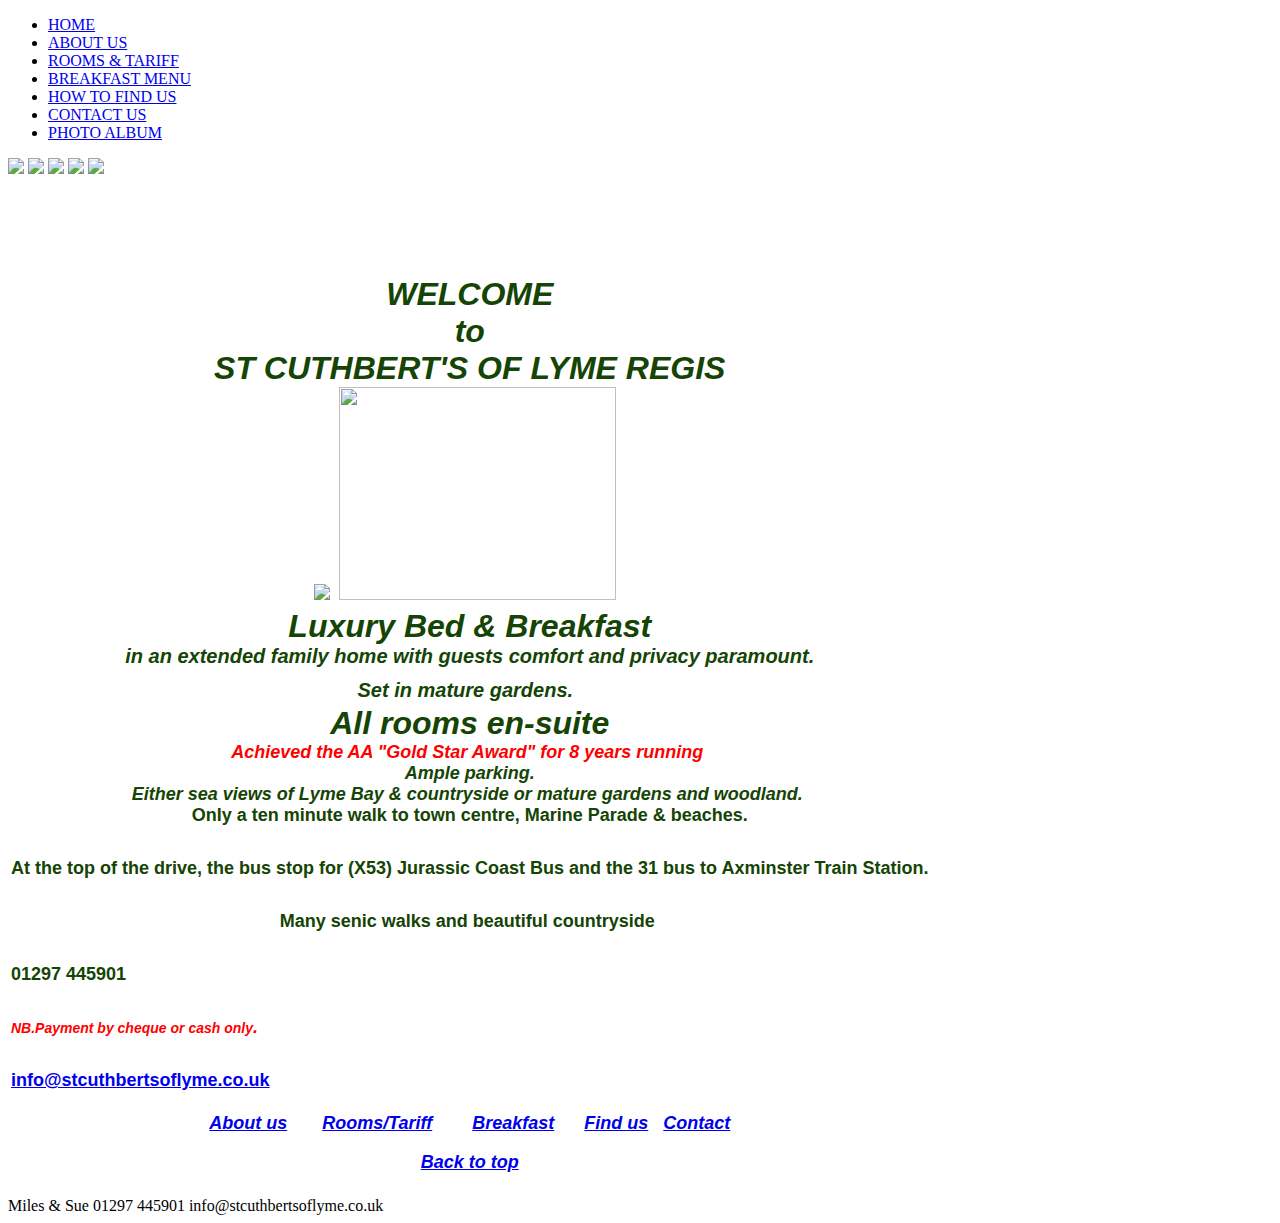
==== index.html @ 98923948 "BugFixes2" ====
<!DOCTYPE html
    PUBLIC "-//W3C//DTD HTML 4.01 Transitional//EN" "http://www.w3.org/TR/html4/loose.dtd">
<html>
    <head>
        <meta http-equiv="Content-Type" content="text/html; charset=UTF-8">
        <meta name="description" content="St Cuthberts of Lyme Regis Bed &amp; Breakfast offers luxury en-suite accommodation with full English breakfast. Sea or woodland views from all rooms. Private parking. Walk to Cobb &amp; beaches, golf club.">
        <meta name="keywords" content="St Cuthert's, Cuthbert, Cuthberts, Lyme, Lyme Regis, accommodation, B&amp;B, bed, breakfast, Mary Anning, Local attractions, places of interest, sea, country, bus route, gardens, views, luxury accommodation, welcome, comfortable beds, comfort, fossils, Jurassic, Lyme Bay, Cobb, Marine Parade, ensuite, en-suite, parking, no smoking, jazz festival, carnival, golf, sailing, water sports, harbour, sea front, Axminster, Bridport, Dorchester, Dorset, Devon, Seaton, private, family home, breakfast menu, full english breakfast, ,Lyme Regis, Dorset, Devon, Bed and Breakfast, B&amp;B, en-suite, luxury, accommodation, full english breakfast, sea and country views, affordable, welcoming, private parking, walking distance Lyme Regis, Cobb, Harbour, Marine Parade, beach huts, Lister Gardens, cinema, Broad Street, pubs, eating out, dining, fishing trips, sailing, golf, watersports, Jurassic Coast, fossils, dinosaurs, Jazz, local attractions, Aquarium, Town Mill, Fossil Festival, Axminster, Bridport, Dorchester, River Cottage, Fearnley-Whittingstall, Chesil Beach, Abbotsbury Swannery, Portland, 2012 Olympics, Golden Cap, Undercliff, Black Venn, Seaton tramway, Lifeboat week, RNLI, Carnival, Regatta,">
        <title>Home - St Cuthberts of Lyme Regis</title>
        <link rel="stylesheet" type="text/css" media="all" href="main.css">
        <link rel="stylesheet" type="text/css" media="all" href="colorschemes/colorscheme2/colorscheme.css">
        <link rel="stylesheet" type="text/css" media="all" href="style.css">
		<script src="https://code.jquery.com/jquery-2.2.0.min.js" type="text/javascript"></script> <!-- this + line below -->
        <script type="text/javascript" src="banner.js"></script>
    </head>
    <body id="main_body">
        <div id="container">
            <div id="header">
                <div id="main_nav_container">
                    <ul id="main_nav_list">
                        <li><a class="main_nav_active_item" href="index.html" shape="rect">HOME</a></li>
                        <li><a class="main_nav_item" href="2.html" shape="rect">ABOUT US</a></li>
                        <li><a class="main_nav_item" href="3.html" shape="rect">ROOMS &amp; TARIFF</a></li>
                        <li><a class="main_nav_item" href="4.html" shape="rect">BREAKFAST MENU</a></li>
                        <li><a class="main_nav_item" href="5.html" shape="rect">HOW TO FIND US</a></li>
                        <li><a class="main_nav_item" href="7.html" shape="rect">CONTACT US</a></li>
                        <li><a class="main_nav_item" href="9.html" shape="rect">PHOTO ALBUM</a></li>
                    </ul>
                </div>
				<div id=banner_area> <!-- this shit -->
					<img src="resources/top_1.jpg" class="active">
					<img src="resources/top_2.jpg">
					<img src="resources/top_3.jpg">
					<img src="resources/top_4.jpg">
					<img src="resources/top_5.jpg">
				</div>
                <div id="logo"></div>
                <div id="slogan"></div>
            </div>
            <div id="main_container">
                <table id="layout_table">
                    <tr>
                        <td colspan="1" id="content_column" rowspan="1">
                            <div id="sub_container2">
                                <div class="content" id="content_container">
                                    <h1 style="font-family:'Arial', sans-serif;">
                                        <span style="font-style:italic;">
											<br></br>
                                            <p style="text-align:center;margin:0cm 0cm 0pt;font-family:'Arial', sans-serif;color:rgb(21, 68, 4);" class="MsoNormal" align="center"><b><span style="font-size:24pt;" lang="EN">WELCOME </span></b></p>
                                            <p style="text-align:center;margin:0cm 0cm 0pt;font-family:'Arial', sans-serif;color:rgb(21, 68, 4);" class="MsoNormal" align="center"><b><span style="font-size:24pt;" lang="EN">to</span></b></p>
                                            <p style="text-align:center;margin:0cm 0cm 0pt;font-family:'Arial', sans-serif;color:rgb(21, 68, 4);" class="MsoNormal" align="center"><b><span style="font-size:24pt;" lang="EN">ST CUTHBERT'S OF LYME REGIS</span></b></p>
                                            <p style="text-align:center;margin:0cm 0cm 0pt;font-family:'Arial', sans-serif;color:rgb(204, 4, 27);" class="MsoNormal" align="center"><b></b></p>
                                            <p style="text-align:center;margin:0cm 0cm 0pt;font-family:'Arial', sans-serif;color:rgb(204, 4, 27);" class="MsoNormal" align="center"><b></b><b><span style="font-size:24pt;" lang="EN"><font color="#990033">&nbsp;<img border="0" src="resources/4stargold.jpg">&nbsp;<img border="0" hspace="0" src="resources/IMG_0358.jpg" width="277" height="213">&nbsp;&nbsp; <br></font></span></b></p>
                                            <p style="text-align:center;margin:0cm 0cm 0pt;font-family:'Arial', sans-serif;color:rgb(21, 68, 4);" class="MsoNormal" align="center"><b><span style="font-size:24pt;" lang="EN">Luxury Bed &amp; Breakfast </span></b></p>
                                            <p style="text-align:center;margin:0cm 0cm 0pt;font-family:'Arial', sans-serif;" class="MsoNormal" align="center"><b><span style="font-size:24pt;" lang="EN"><font color="#4e4e4e"><span style="color:rgb(21, 68, 4);font-size:20px;">in an extended family home with guests comfort and privacy paramount.</span></font></span></b></p>
                                            <p style="text-align:center;margin:0cm 0cm 0pt;font-family:'Arial', sans-serif;" class="MsoNormal" align="center"><b><span style="font-size:24pt;" lang="EN"><font color="#4e4e4e"><span style="color:rgb(21, 68, 4);font-size:20px;">Set in&nbsp;mature gardens.</span>&nbsp;</font></span></b></p>
                                            <p style="text-align:center;margin:0cm 0cm 0pt;font-family:'Arial', sans-serif;color:rgb(21, 68, 4);" class="MsoNormal" align="center"><b><span style="font-size:24pt;" lang="EN">All rooms en-suite</span></b></p>
                                            <p style="text-align:center;margin:0cm 0cm 0pt;font-family:'Arial', sans-serif;" class="MsoNormal" align="center"><b><span style="font-size:24pt;" lang="EN"><span style="font-size:18px;"><font color="#ff0000">Achieved the AA "Gold Star Award" for 8 years running</font><font color="#154404">&nbsp;</font><span style="color:rgb(255, 0, 0);"><br></span></span></span></b></p>
                                            <p style="text-align:center;margin:0cm 0cm 0pt;font-family:'Arial', sans-serif;color:rgb(21, 68, 4);" class="MsoNormal" align="center"><b><span style="font-size:24pt;" lang="EN"><span style="font-size:18px;">Ample parking.</span></span></b></p>
                                            <p style="text-align:center;margin:0cm 0cm 0pt;font-family:'Arial', sans-serif;color:rgb(21, 68, 4);" class="MsoNormal" align="center"><b><span style="font-size:24pt;" lang="EN"><span style="font-size:18px;">Either sea views of Lyme Bay&nbsp;&amp; countryside or mature gardens and woodland.&nbsp;</span></span></b></p>
                                        </span>
                                        <p style="text-align:center;margin:0cm 0cm 0pt;font-family:'Arial', sans-serif;color:rgb(21, 68, 4);" class="MsoNormal" align="center"><b><span style="font-size:13.5pt;" lang="EN">Only a ten minute walk to town centre, Marine Parade &amp; beaches.</span></b></p>
                                        <p style="font-family:'Arial', sans-serif;color:rgb(21, 68, 4);"><span style="font-size:13.5pt;" lang="EN"><strong>At the top of the drive, the bus stop for (X53) Jurassic Coast Bus and the 31 bus to Axminster Train Station.</strong></span></p>
                                        <div align="center">
										<p style="font-family:'Arial', sans-serif;color:rgb(21, 68, 4);"><span style="font-size:13.5pt;" lang="EN"><strong>Many senic walks and beautiful countryside</strong>&nbsp;</span></p>
                                        </div>
										<span>
                                            <p style="color:rgb(21, 68, 4);"><span style="font-size:18px;"><strong><span style="font-family:'Arial', sans-serif;">01297 445901</span></strong></span></p>
                                            <p style="color:rgb(21, 68, 4);"><span style="font-size:18px;"><strong><span style="font-family:'Arial', sans-serif;"><font color="#ff0000"><span style="font-style:italic;"><span style="font-size:14px;">NB.Payment by cheque or cash only</span>.</span><br></font></span></strong></span></p>
                                            <b style="font-family:'Arial', sans-serif;">
                                                <span style="font-size:13.5pt;" lang="EN">
                                                    <p><span style="font-size:18px;"><a title="Click to email Sue &amp; Miles" href="mailto:info@stcuthbertsoflyme.co.uk"><font face="Arial,sans-serif">info@stcuthbertsoflyme.co.uk</font></a></span></p>
                                                </span>
                                            </b>
                                        </span>
                                    </h1>
                                    <h1 align="center">
                                        <span style="font-style:italic;">
                                            <span style="font-family:'Arial', sans-serif;">
                                                <b>
                                                    <span style="font-family:'Times New Roman', serif;font-size:13.5pt;" lang="EN">
                                                        <span style="font-family:'Arial';">
                                                            <font style="font-family:'Arial', sans-serif;" face="Arial,sans-serif">
                                                                <p><a href="2.html">About us</a>&nbsp;&nbsp;&nbsp;&nbsp;&nbsp;&nbsp; <a href="3.html">Rooms/Tariff</a>&nbsp;&nbsp;&nbsp;&nbsp;&nbsp;&nbsp;&nbsp; <a href="4.html">Breakfast</a>&nbsp;&nbsp;&nbsp;&nbsp;&nbsp; <a href="5.html">Find us</a>&nbsp;&nbsp; <a href="7.html">Contact<br></a></p>
                                                                <p><a href="index.html">Back to top</a></p>
                                                            </font>
                                                            <p></p>
                                                            <p></p>
                                                        </span>
                                                    </span>
                                                </b>
                                            </span>
                                        </span>
                                    </h1>
                                </div>
                            </div>
                        </td>
                    </tr>
                </table>
            </div>
            <div id="footer">
                <div id="footer_text">Miles &amp; Sue  01297 445901 info@stcuthbertsoflyme.co.uk</div>
            </div>
        </div>
    </body>
</html>
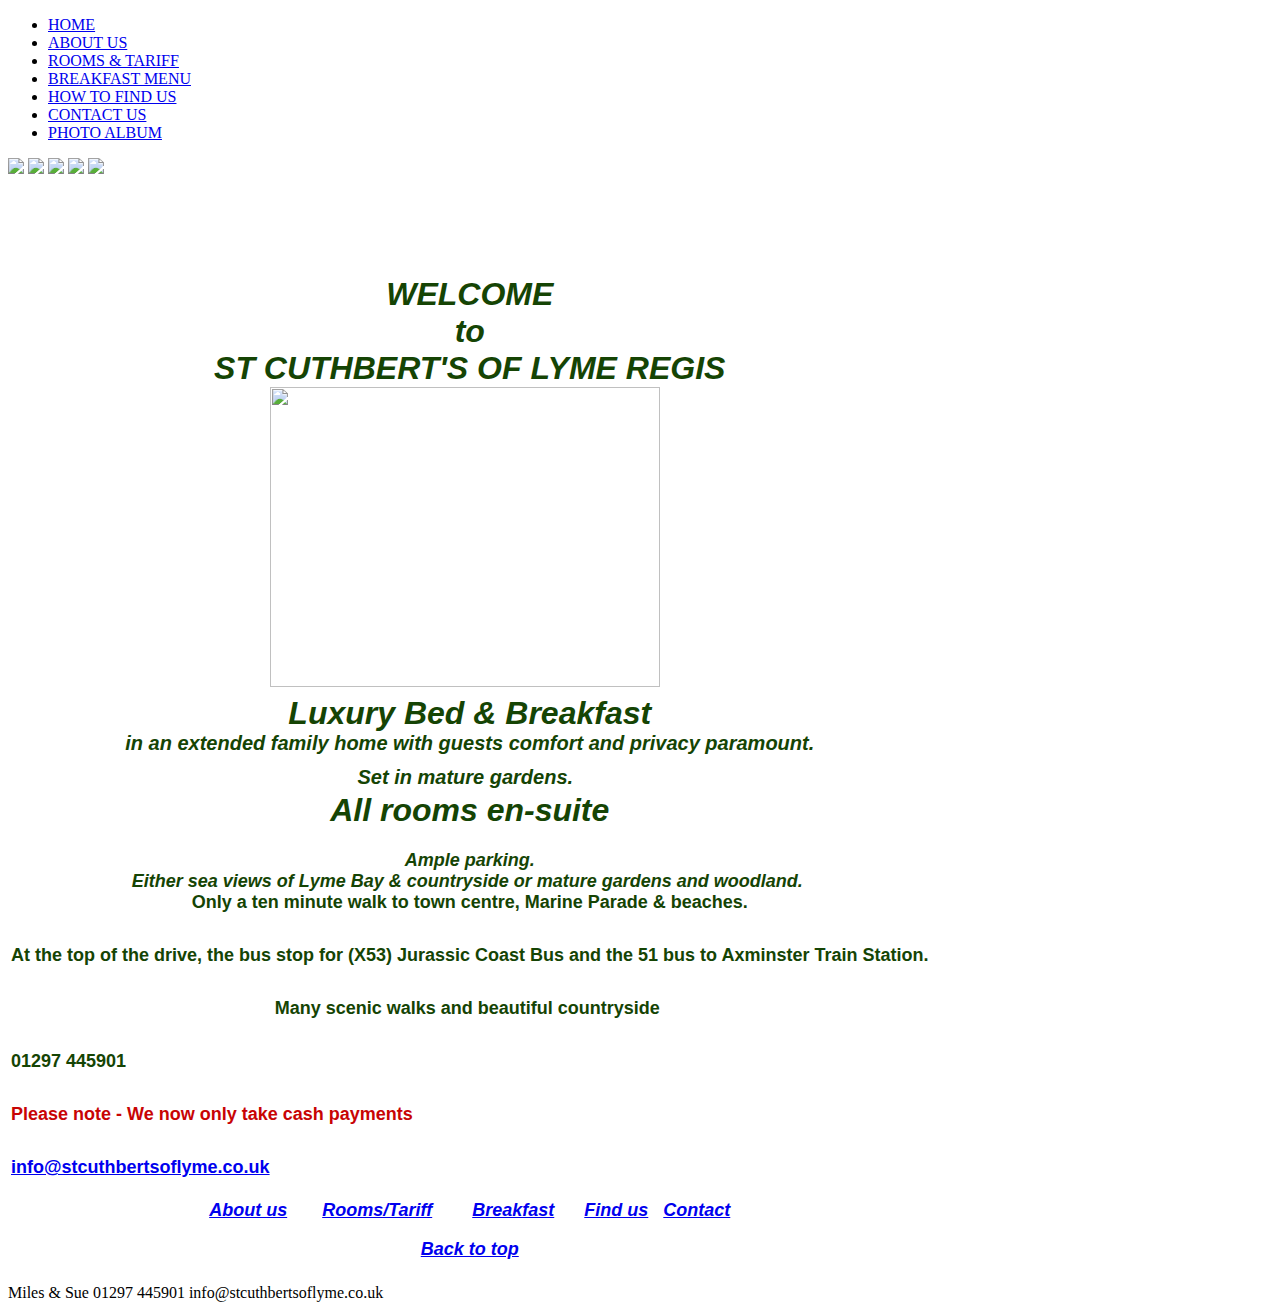
==== commit d1b40790: "readdCash" ====
--- a/index.html
+++ b/index.html
@@ -49,23 +49,23 @@
                                             <p style="text-align:center;margin:0cm 0cm 0pt;font-family:'Arial', sans-serif;color:rgb(21, 68, 4);" class="MsoNormal" align="center"><b><span style="font-size:24pt;" lang="EN">to</span></b></p>
                                             <p style="text-align:center;margin:0cm 0cm 0pt;font-family:'Arial', sans-serif;color:rgb(21, 68, 4);" class="MsoNormal" align="center"><b><span style="font-size:24pt;" lang="EN">ST CUTHBERT'S OF LYME REGIS</span></b></p>
                                             <p style="text-align:center;margin:0cm 0cm 0pt;font-family:'Arial', sans-serif;color:rgb(204, 4, 27);" class="MsoNormal" align="center"><b></b></p>
-                                            <p style="text-align:center;margin:0cm 0cm 0pt;font-family:'Arial', sans-serif;color:rgb(204, 4, 27);" class="MsoNormal" align="center"><b></b><b><span style="font-size:24pt;" lang="EN"><font color="#990033">&nbsp;<img border="0" src="resources/4stargold.jpg">&nbsp;<img border="0" hspace="0" src="resources/IMG_0358.jpg" width="277" height="213">&nbsp;&nbsp; <br></font></span></b></p>
+                                            <p style="text-align:center;margin:0cm 0cm 0pt;font-family:'Arial', sans-serif;color:rgb(204, 4, 27);" class="MsoNormal" align="center"><b></b><b><span style="font-size:24pt;" lang="EN"><font color="#990033">&nbsp;<img border="0" hspace="0" src="resources/IMG_0358.jpg" width="390" height="300">&nbsp;&nbsp; <br></font></span></b></p>
                                             <p style="text-align:center;margin:0cm 0cm 0pt;font-family:'Arial', sans-serif;color:rgb(21, 68, 4);" class="MsoNormal" align="center"><b><span style="font-size:24pt;" lang="EN">Luxury Bed &amp; Breakfast </span></b></p>
                                             <p style="text-align:center;margin:0cm 0cm 0pt;font-family:'Arial', sans-serif;" class="MsoNormal" align="center"><b><span style="font-size:24pt;" lang="EN"><font color="#4e4e4e"><span style="color:rgb(21, 68, 4);font-size:20px;">in an extended family home with guests comfort and privacy paramount.</span></font></span></b></p>
                                             <p style="text-align:center;margin:0cm 0cm 0pt;font-family:'Arial', sans-serif;" class="MsoNormal" align="center"><b><span style="font-size:24pt;" lang="EN"><font color="#4e4e4e"><span style="color:rgb(21, 68, 4);font-size:20px;">Set in&nbsp;mature gardens.</span>&nbsp;</font></span></b></p>
                                             <p style="text-align:center;margin:0cm 0cm 0pt;font-family:'Arial', sans-serif;color:rgb(21, 68, 4);" class="MsoNormal" align="center"><b><span style="font-size:24pt;" lang="EN">All rooms en-suite</span></b></p>
-                                            <p style="text-align:center;margin:0cm 0cm 0pt;font-family:'Arial', sans-serif;" class="MsoNormal" align="center"><b><span style="font-size:24pt;" lang="EN"><span style="font-size:18px;"><font color="#ff0000">Achieved the AA "Gold Star Award" for 8 years running</font><font color="#154404">&nbsp;</font><span style="color:rgb(255, 0, 0);"><br></span></span></span></b></p>
+                                            <p style="text-align:center;margin:0cm 0cm 0pt;font-family:'Arial', sans-serif;" class="MsoNormal" align="center"><b><span style="font-size:24pt;" lang="EN"><span style="font-size:18px;"><font color="#ff0000"></font><font color="#154404">&nbsp;</font><span style="color:rgb(255, 0, 0);"><br></span></span></span></b></p>
                                             <p style="text-align:center;margin:0cm 0cm 0pt;font-family:'Arial', sans-serif;color:rgb(21, 68, 4);" class="MsoNormal" align="center"><b><span style="font-size:24pt;" lang="EN"><span style="font-size:18px;">Ample parking.</span></span></b></p>
                                             <p style="text-align:center;margin:0cm 0cm 0pt;font-family:'Arial', sans-serif;color:rgb(21, 68, 4);" class="MsoNormal" align="center"><b><span style="font-size:24pt;" lang="EN"><span style="font-size:18px;">Either sea views of Lyme Bay&nbsp;&amp; countryside or mature gardens and woodland.&nbsp;</span></span></b></p>
                                         </span>
                                         <p style="text-align:center;margin:0cm 0cm 0pt;font-family:'Arial', sans-serif;color:rgb(21, 68, 4);" class="MsoNormal" align="center"><b><span style="font-size:13.5pt;" lang="EN">Only a ten minute walk to town centre, Marine Parade &amp; beaches.</span></b></p>
-                                        <p style="font-family:'Arial', sans-serif;color:rgb(21, 68, 4);"><span style="font-size:13.5pt;" lang="EN"><strong>At the top of the drive, the bus stop for (X53) Jurassic Coast Bus and the 31 bus to Axminster Train Station.</strong></span></p>
+                                        <p style="font-family:'Arial', sans-serif;color:rgb(21, 68, 4);"><span style="font-size:13.5pt;" lang="EN"><strong>At the top of the drive, the bus stop for (X53) Jurassic Coast Bus and the 51 bus to Axminster Train Station.</strong></span></p>
                                         <div align="center">
-										<p style="font-family:'Arial', sans-serif;color:rgb(21, 68, 4);"><span style="font-size:13.5pt;" lang="EN"><strong>Many senic walks and beautiful countryside</strong>&nbsp;</span></p>
+										<p style="font-family:'Arial', sans-serif;color:rgb(21, 68, 4);"><span style="font-size:13.5pt;" lang="EN"><strong>Many scenic walks and beautiful countryside</strong>&nbsp;</span></p>
                                         </div>
 										<span>
                                             <p style="color:rgb(21, 68, 4);"><span style="font-size:18px;"><strong><span style="font-family:'Arial', sans-serif;">01297 445901</span></strong></span></p>
-                                            <p style="color:rgb(21, 68, 4);"><span style="font-size:18px;"><strong><span style="font-family:'Arial', sans-serif;"><font color="#ff0000"><span style="font-style:italic;"><span style="font-size:14px;">NB.Payment by cheque or cash only</span>.</span><br></font></span></strong></span></p>
+											<p style="color:rgb(200, 4, 4);"><span style="font-size:18px;"><strong><span style="font-family:'Arial', sans-serif;">Please note - We now only take cash payments</span></strong></span></p>
                                             <b style="font-family:'Arial', sans-serif;">
                                                 <span style="font-size:13.5pt;" lang="EN">
                                                     <p><span style="font-size:18px;"><a title="Click to email Sue &amp; Miles" href="mailto:info@stcuthbertsoflyme.co.uk"><font face="Arial,sans-serif">info@stcuthbertsoflyme.co.uk</font></a></span></p>
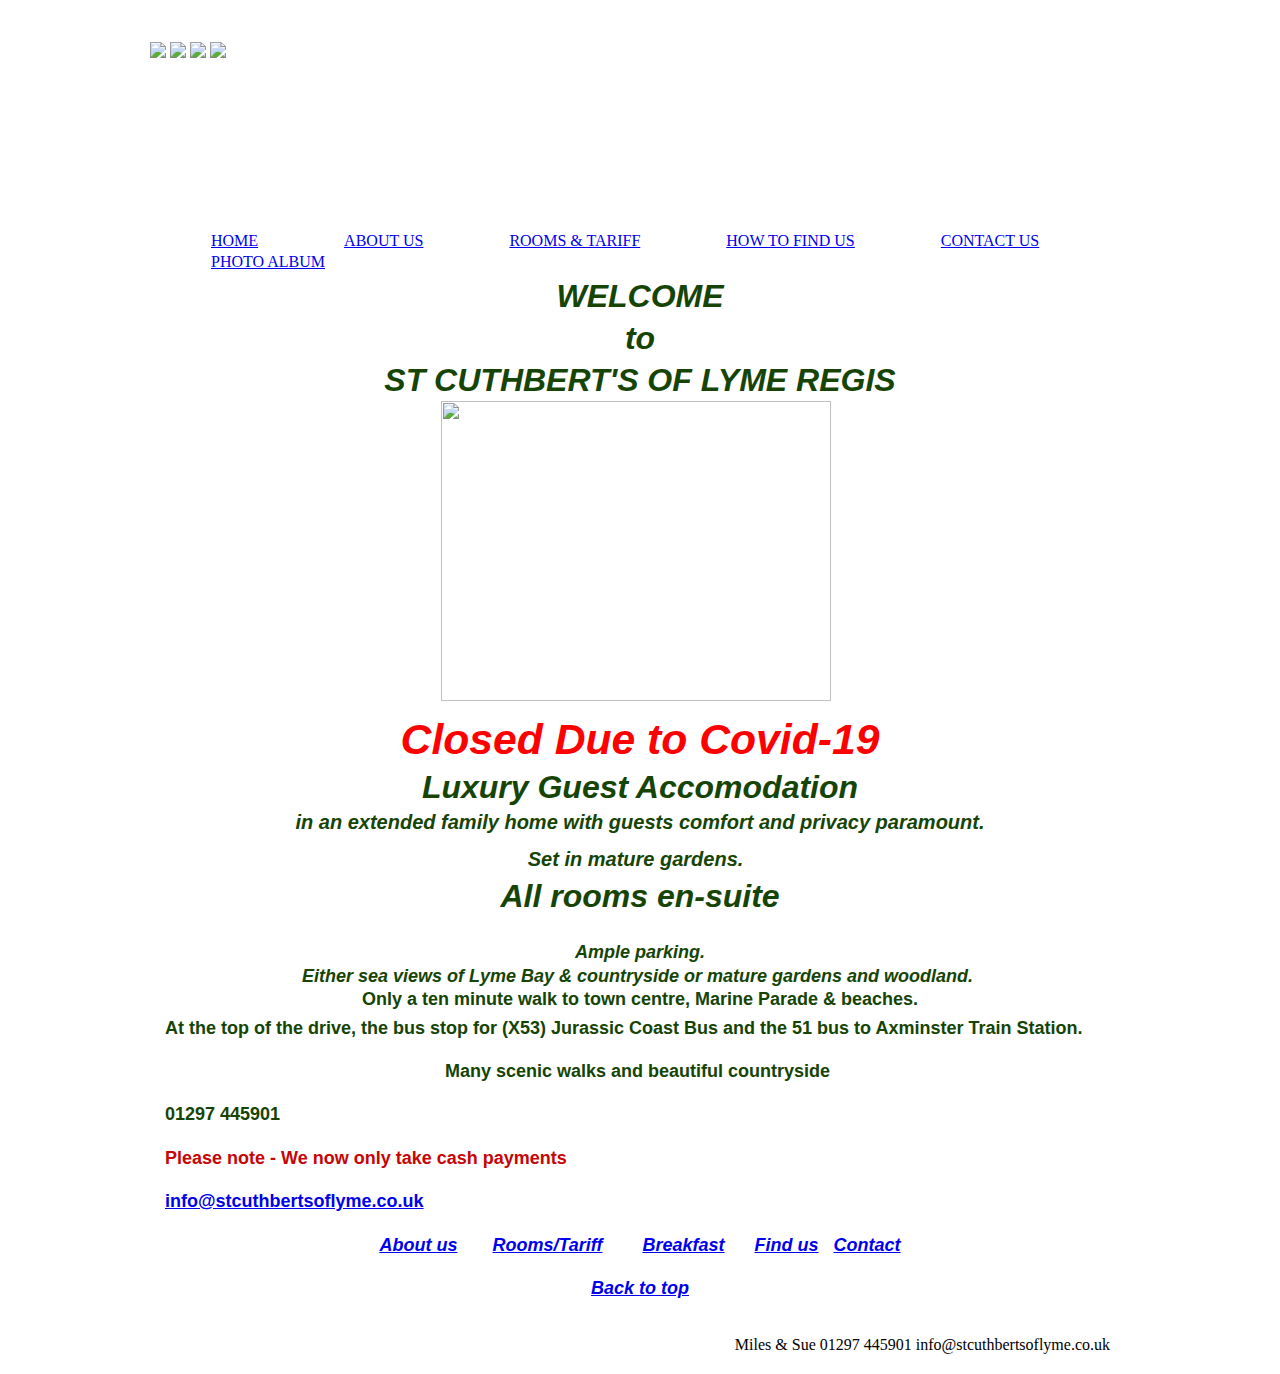
==== commit 27a42ead: "CovidChanges" ====
--- a/index.html
+++ b/index.html
@@ -20,18 +20,16 @@
                         <li><a class="main_nav_active_item" href="index.html" shape="rect">HOME</a></li>
                         <li><a class="main_nav_item" href="2.html" shape="rect">ABOUT US</a></li>
                         <li><a class="main_nav_item" href="3.html" shape="rect">ROOMS &amp; TARIFF</a></li>
-                        <li><a class="main_nav_item" href="4.html" shape="rect">BREAKFAST MENU</a></li>
                         <li><a class="main_nav_item" href="5.html" shape="rect">HOW TO FIND US</a></li>
                         <li><a class="main_nav_item" href="7.html" shape="rect">CONTACT US</a></li>
                         <li><a class="main_nav_item" href="9.html" shape="rect">PHOTO ALBUM</a></li>
                     </ul>
                 </div>
-				<div id=banner_area> <!-- this shit -->
+				<div id=banner_area>
 					<img src="resources/top_1.jpg" class="active">
 					<img src="resources/top_2.jpg">
 					<img src="resources/top_3.jpg">
 					<img src="resources/top_4.jpg">
-					<img src="resources/top_5.jpg">
 				</div>
                 <div id="logo"></div>
                 <div id="slogan"></div>
@@ -50,7 +48,8 @@
                                             <p style="text-align:center;margin:0cm 0cm 0pt;font-family:'Arial', sans-serif;color:rgb(21, 68, 4);" class="MsoNormal" align="center"><b><span style="font-size:24pt;" lang="EN">ST CUTHBERT'S OF LYME REGIS</span></b></p>
                                             <p style="text-align:center;margin:0cm 0cm 0pt;font-family:'Arial', sans-serif;color:rgb(204, 4, 27);" class="MsoNormal" align="center"><b></b></p>
                                             <p style="text-align:center;margin:0cm 0cm 0pt;font-family:'Arial', sans-serif;color:rgb(204, 4, 27);" class="MsoNormal" align="center"><b></b><b><span style="font-size:24pt;" lang="EN"><font color="#990033">&nbsp;<img border="0" hspace="0" src="resources/IMG_0358.jpg" width="390" height="300">&nbsp;&nbsp; <br></font></span></b></p>
-                                            <p style="text-align:center;margin:0cm 0cm 0pt;font-family:'Arial', sans-serif;color:rgb(21, 68, 4);" class="MsoNormal" align="center"><b><span style="font-size:24pt;" lang="EN">Luxury Bed &amp; Breakfast </span></b></p>
+                                            <p style="text-align:center;margin:0cm 0cm 0pt;font-family:'Arial', sans-serif;color:rgb(21, 68, 4);" class="MsoNormal" align="center"><b><span style="font-size:32pt;" lang="EN"><font color="#FF0000">Closed Due to Covid-19</span></b></p>
+											<p style="text-align:center;margin:0cm 0cm 0pt;font-family:'Arial', sans-serif;color:rgb(21, 68, 4);" class="MsoNormal" align="center"><b><span style="font-size:24pt;" lang="EN">Luxury Guest Accomodation </span></b></p>
                                             <p style="text-align:center;margin:0cm 0cm 0pt;font-family:'Arial', sans-serif;" class="MsoNormal" align="center"><b><span style="font-size:24pt;" lang="EN"><font color="#4e4e4e"><span style="color:rgb(21, 68, 4);font-size:20px;">in an extended family home with guests comfort and privacy paramount.</span></font></span></b></p>
                                             <p style="text-align:center;margin:0cm 0cm 0pt;font-family:'Arial', sans-serif;" class="MsoNormal" align="center"><b><span style="font-size:24pt;" lang="EN"><font color="#4e4e4e"><span style="color:rgb(21, 68, 4);font-size:20px;">Set in&nbsp;mature gardens.</span>&nbsp;</font></span></b></p>
                                             <p style="text-align:center;margin:0cm 0cm 0pt;font-family:'Arial', sans-serif;color:rgb(21, 68, 4);" class="MsoNormal" align="center"><b><span style="font-size:24pt;" lang="EN">All rooms en-suite</span></b></p>
--- a/main.css
+++ b/main.css
@@ -0,0 +1,344 @@
+/*----------------------------------------------------------------------------
+ styles for specific classes and ids
+----------------------------------------------------------------------------*/
+
+body#main_body {
+    margin: 0;
+    padding: 0;
+    text-align: center;
+}
+
+/*-- global container ------------------------------------------------------*/
+
+#container {
+    position: relative;
+    padding: 0;
+    margin: 0 auto;
+    text-align: left;
+    width: 980px;
+}
+
+#header {
+    position: relative;
+    padding: 0;
+    margin: 0;
+    width: 980px;
+    height: 155px;
+    top: 0px;
+    left: 0px;
+}
+
+#spacer {
+    width: 153px;
+    height: 95px;
+}
+
+#main_container {
+    padding: 0;
+    margin: 0px 0px 0px 0px;
+}
+
+#layout_table {
+    border-collapse: collapse;
+}
+
+#sub_nav_column {
+    vertical-align: top;
+}
+
+#content_column {
+    vertical-align: top;
+}
+
+#left_column_container {
+    margin: 42px 0px 10px 0px;
+    padding: 0;
+    width: 200px;
+    float: right;
+    /*background-repeat: no-repeat;
+	background-position: right top;*/
+}
+
+#sub_container1 {
+    margin: 0 0 0 0px;
+    padding: 0;
+}
+
+#sub_container2 {
+    margin: 0 0px 0 0;
+    padding: 42px 0px 12px 14px;
+    background-repeat: no-repeat;
+    background-position: left top;
+    float: left;
+    width: 965px;
+}
+
+#content_container {
+    overflow: hidden;
+    margin: 0px 0px 0px 0;
+    padding: 0;
+    width: 950px;
+}
+
+/*--- key visual -----------------------------------------------------------*/
+
+#key_visual {
+    clear: both;
+    position: absolute;
+    top: 44px;
+    left: 1px;
+    width: 978px;
+    height: 111px;
+}
+
+/*--- slogan (as text or background image) ---------------------------------*/
+
+#slogan {
+    position: absolute;
+    top: 16px;
+    left: 0px;
+    padding: 0px 20px 0px 20px;
+    voice-family: "\"}\"";
+    voice-family: inherit;
+    width: 940px;
+    text-align: right;
+}
+
+html>body #slogan {
+    width: 940px;
+}
+
+/*--- logo -----------------------------------------------------------------*/
+
+#logo {
+    width: 130px;
+    height: 80px;
+    position: absolute;
+    top: 65px;
+    left: 73px;
+}
+
+/*--- main navigation ------------------------------------------------------*/
+
+#main_nav_container {
+    z-index: 1;
+    position: relative;
+    top: 230px;
+    left: 0px;
+    line-height: 0;
+    padding: 0 0px 0 0px;
+    margin: 0 0 0px 0;
+    overflow: hidden;
+    voice-family: "\"}\"";
+    voice-family: inherit;
+    width: 978px;
+    /*height: 21px;*/
+
+}
+
+html>body #main_nav_container {
+    width: 978px;
+}
+
+#main_nav_list {
+    margin: 0;
+    padding: 0px 0px 0px;
+    list-style-type: none;
+}
+
+#main_nav_list li {
+    float: left;
+    margin: 0px	15px 0px;
+    padding: 0;
+}
+
+/*--- main navigation items ------------------------------------------------*/
+
+#main_nav_list a {
+    overflow: hidden;
+    margin: 0;
+    padding: 0px 10px 0px 46px;
+    display: block;
+    float: left;
+    line-height: 22px;
+    text-align: center;
+    height: 21px;
+    voice-family: "\"}\"";
+    voice-family: inherit;
+}
+
+html>body #main_nav_list a {
+    height: 21px;
+}
+
+a.main_nav_item:hover {
+    /*background: transparent;*/
+
+}
+
+/*--- container for the subnavigation --------------------------------------*/
+/* 
+.sub_nav_container {
+    margin: 0px;
+    padding: 0;
+    float: right;
+}
+ */
+/*--- subnavigation --------------------------------------------------------*/
+
+/* .sub_nav_list {
+    border: 0;
+    margin: 0;
+    padding: 0;
+    list-style-type: none;
+}
+
+.sub_nav_list li {
+    clear: both;
+    margin: 3px 0 2px 0;
+    padding: 0;
+}
+ */
+/*--- subnavigation items --------------------------------------------------*/
+
+/* .sub_nav_list a {
+    overflow: hidden;
+    text-align: left;
+    line-height: 21px;
+    height: 21px;
+    padding: 0 25px 0 32px;
+    display: block;
+    voice-family: "\"}\"";
+    voice-family: inherit;
+    width: 103px;
+}
+
+html>body .sub_nav_list a {
+    width: 103px;
+}
+ */
+/*--- footer ---------------------------------------------------------------*/
+
+#footer {
+    margin: 0;
+    padding: 0;
+    width: 980px;
+    height: 41px;
+    clear: both;
+}
+
+#footer_text {
+    padding: 3px 20px 0 20px;
+    margin: 0px 0px 0px 0px;
+    text-align: right;
+}
+
+/*----------------------------------------------------------------------------
+  default-styles for .content html-elements
+----------------------------------------------------------------------------*/
+
+/*--- paragraph ------------------------------------------------------------*/
+
+.content {
+    font-family: Arial,Tahoma,Verdana, sans-serif;
+    font-size: 12px;
+    font-style: normal;
+    font-weight: normal;
+    text-decoration: none;
+    margin: 5px 0 20px 0;
+    padding: 0;
+    line-height: 1.3;
+}
+
+.content p {
+    margin: 5px 0 20px 0;
+    padding: 0;
+    line-height: 1.3;
+}
+
+.content table {
+    font-family: Arial,Tahoma,Verdana, sans-serif;
+    font-size: 12px;
+    font-style: normal;
+    font-weight: normal;
+    text-decoration: none;
+    margin-left: 1px;
+    margin-bottom: 15px;
+    /* width: 99.8%;*/
+
+    border-left: 1px solid;
+    border-top: 1px solid;
+    border-collapse: collapse;
+    border-spacing: 0;
+    font-size: 11px;
+}
+
+.content select {
+    font-family: Arial,Tahoma,Verdana, sans-serif;
+    font-size: 12px;
+    font-style: normal;
+    font-weight: normal;
+    text-decoration: none;
+}
+
+.content input {
+    font-family: Arial,Tahoma,Verdana, sans-serif;
+    font-size: 12px;
+    font-style: normal;
+    font-weight: normal;
+    text-decoration: none;
+    border-style: solid;
+    border-width: 1px;
+}
+
+.content textarea {
+    font-family: Arial,Tahoma,Verdana, sans-serif;
+    font-size: 12px;
+    font-style: normal;
+    font-weight: normal;
+    text-decoration: none;
+    border-style: solid;
+    border-width: 1px;
+}
+
+/*--- headings -------------------------------------------------------------*/
+
+/*--- links ----------------------------------------------------------------*/
+
+/*--- tables ---------------------------------------------------------------*/
+
+.content th {
+    border-right: 1px solid;
+    border-bottom: 1px solid;
+    padding: 3px 5px 3px 5px;
+    text-align: left;
+    font-weight: bold;
+    font-family: Arial,Tahoma, Verdana;
+}
+
+.content td {
+    border-right: 1px solid;
+    border-bottom: 1px solid;
+    padding: 3px 5px 3px 5px;
+}
+
+.content tr.odd {
+    padding: 3px 2px 3px 2px;
+}
+
+.content tr.even {
+    padding: 3px 2px 3px 2px;
+}
+
+/*--- forms ----------------------------------------------------------------*/
+
+.content fieldset {
+    padding: 15px;
+    border-style: solid;
+    border-width: 1px;
+}
+
+/*--- lists ----------------------------------------------------------------*/
+
+/*--------------------------------------------------------------------------*/
+
